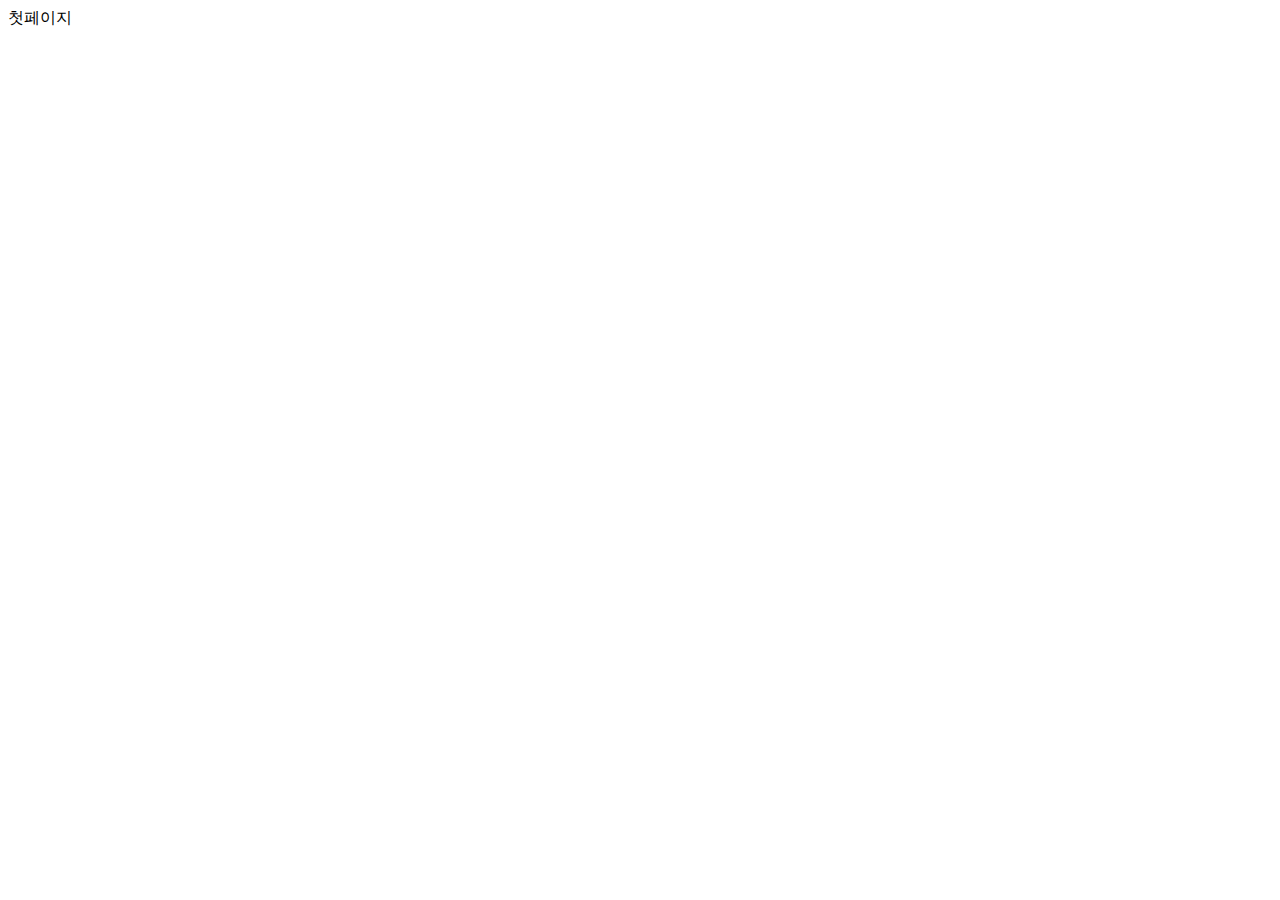
==== index.html @ f2177357 "커밋" ====
<!DOCTYPE html>
<html lang="en">
<head>
    <meta charset="UTF-8">
    <meta name="viewport" content="width=device-width, initial-scale=1.0">
    <title>Document</title>
</head>
<body>
    첫페이지
</body>
</html>
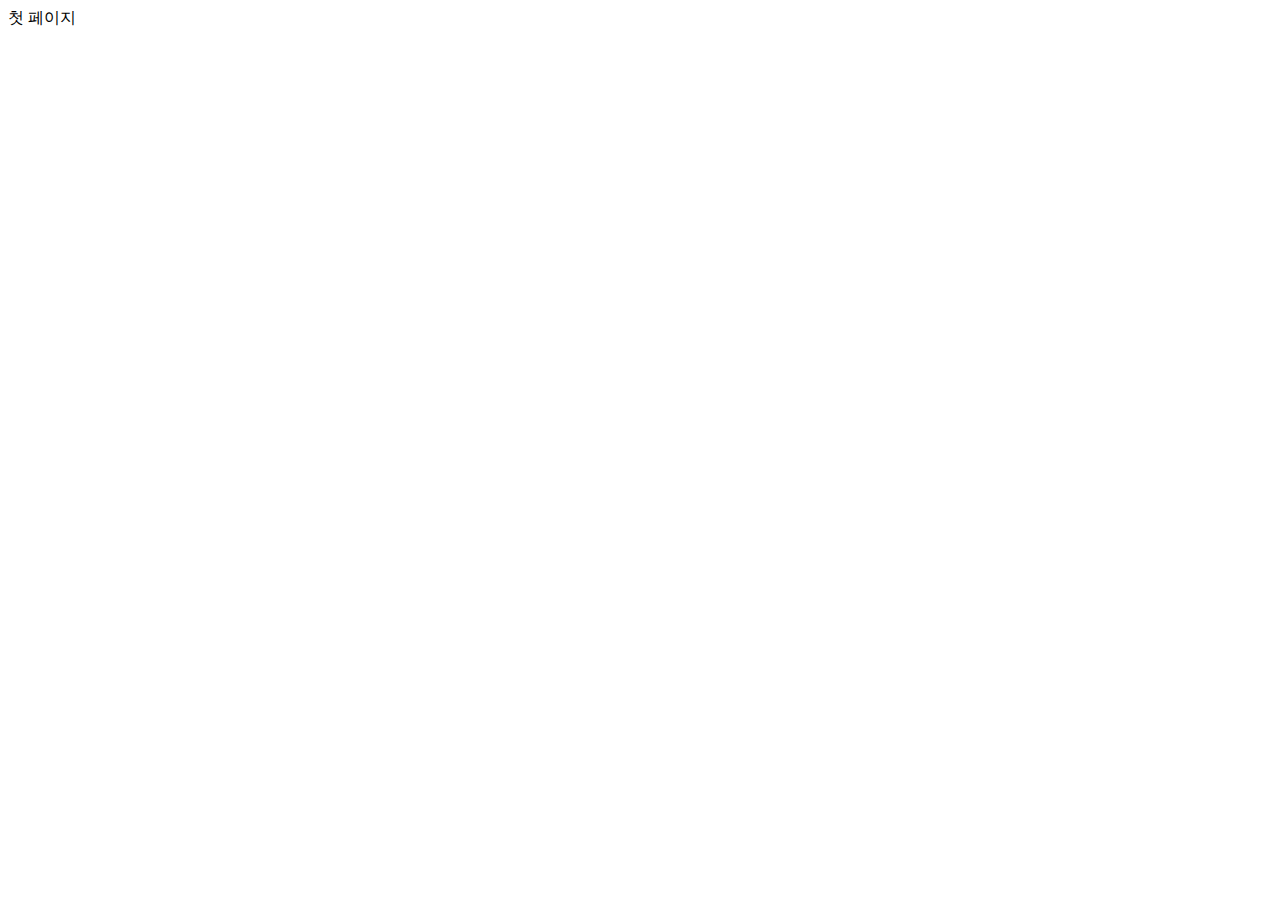
==== commit b1de045d: "커밋" ====
--- a/index.html
+++ b/index.html
@@ -6,6 +6,6 @@
     <title>Document</title>
 </head>
 <body>
-    첫페이지
+    첫 페이지
 </body>
 </html>